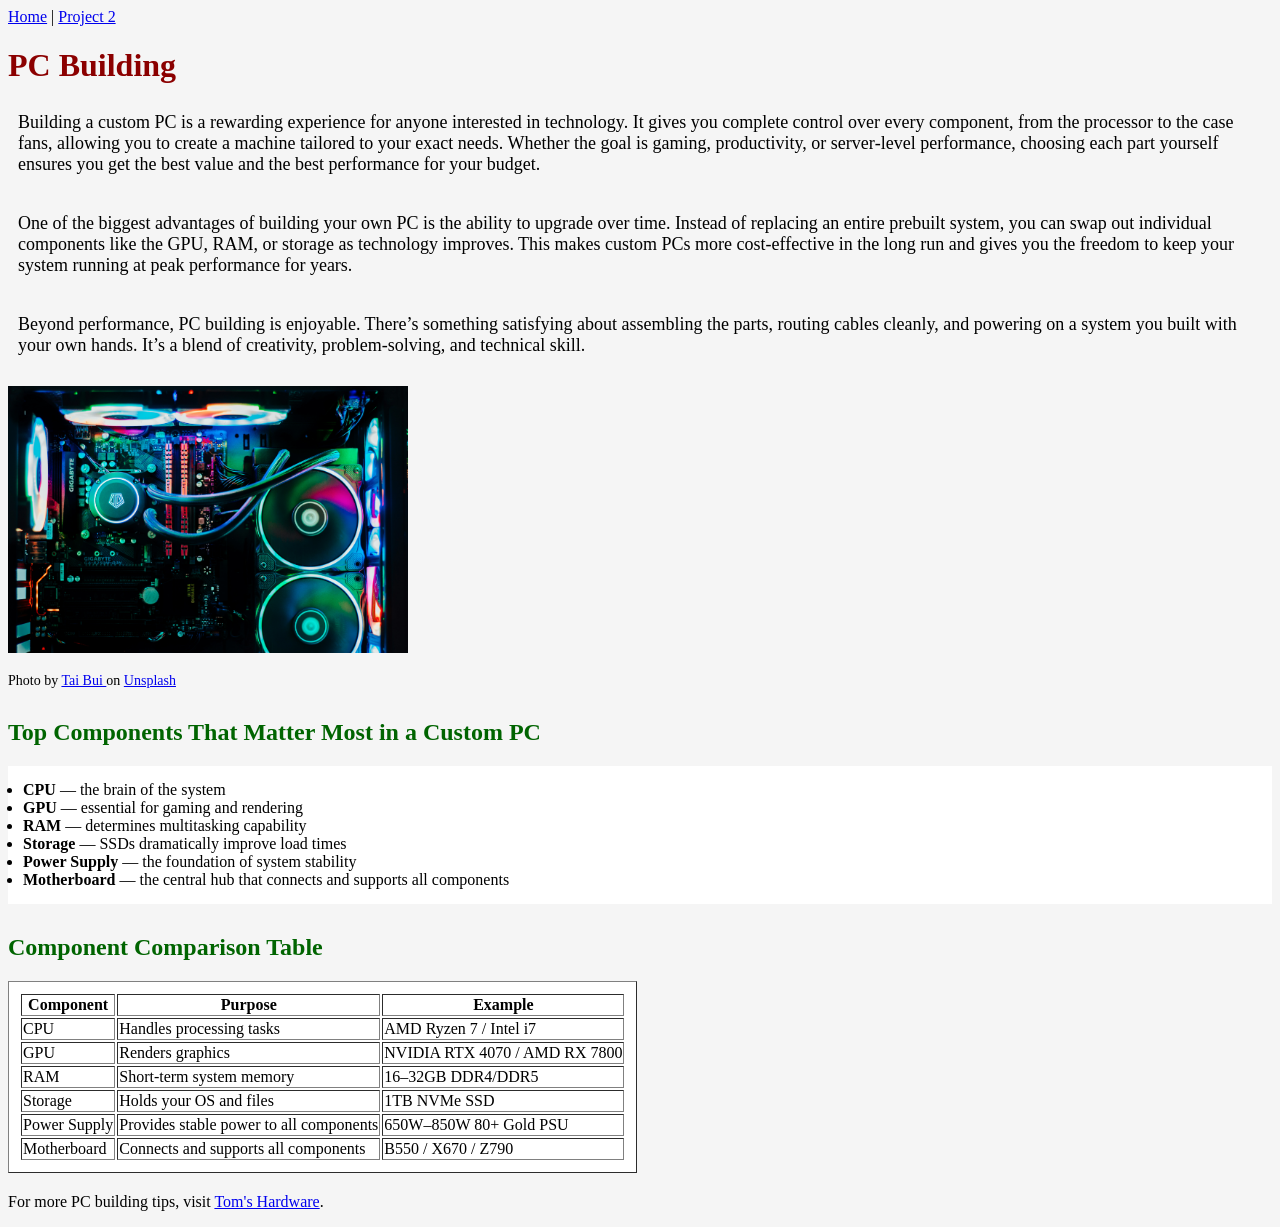
==== html/project2.html @ 6d62a560 "Added project2.html, index.html, and updated README" ====
<!DOCTYPE html>
<html lang="en">
<head>
    <meta charset="UTF-8">
    <meta name="viewport" content="width=device-width, initial-scale=1.0">
    <title>PC Building</title>
</head>
<body style="background-color: #f5f5f5;">

    <nav style="margin-bottom: 20px;">
        <a href="../index.html">Home</a> |
        <a href="project2.html">Project 2</a>
    </nav>

    <h1 style="color: darkred; font-size: 32px; margin-bottom: 10px;">PC Building</h1>

    <p style="font-size: 18px; padding: 10px;">
        Building a custom PC is a rewarding experience for anyone interested in technology. 
        It gives you complete control over every component, from the processor to the case fans, 
        allowing you to create a machine tailored to your exact needs. Whether the goal is gaming, 
        productivity, or server‑level performance, choosing each part yourself ensures you get the 
        best value and the best performance for your budget.
    </p>

    <p style="font-size: 18px; padding: 10px; margin-top: 10px;">
        One of the biggest advantages of building your own PC is the ability to upgrade over time. 
        Instead of replacing an entire prebuilt system, you can swap out individual components like 
        the GPU, RAM, or storage as technology improves. This makes custom PCs more cost‑effective 
        in the long run and gives you the freedom to keep your system running at peak performance 
        for years.
    </p>

    <p style="font-size: 18px; padding: 10px; margin-top: 10px;">
        Beyond performance, PC building is enjoyable. There’s something satisfying about assembling 
        the parts, routing cables cleanly, and powering on a system you built with your own hands. 
        It’s a blend of creativity, problem‑solving, and technical skill.
    </p>

    <img src="tai-bui-Q-xGz9NOVOE-unsplash.jpg" 
         alt="Close-up of a computer motherboard" 
         width="400"
         style="display: block; margin: 20px 0;">

    <p style="font-size: 14px;">
        Photo by 
        <a href="https://unsplash.com/@agforl24?utm_source=unsplash&utm_medium=referral&utm_content=creditCopyText">
            Tai Bui
        </a> 
        on 
        <a href="https://unsplash.com/photos/a-close-up-of-a-computer-motherboard-in-a-dark-room-Q-xGz9NOVOE?utm_source=unsplash&utm_medium=referral&utm_content=creditCopyText">
            Unsplash
        </a>
    </p>

    <h2 style="color: darkgreen; margin-top: 30px;">Top Components That Matter Most in a Custom PC</h2>
    <ul style="background-color: #ffffff; padding: 15px; margin: 10px 0;">
        <li><strong>CPU</strong> — the brain of the system</li>
        <li><strong>GPU</strong> — essential for gaming and rendering</li>
        <li><strong>RAM</strong> — determines multitasking capability</li>
        <li><strong>Storage</strong> — SSDs dramatically improve load times</li>
        <li><strong>Power Supply</strong> — the foundation of system stability</li>
        <li><strong>Motherboard</strong> — the central hub that connects and supports all components</li>
    </ul>

    <h2 style="color: darkgreen; margin-top: 30px;">Component Comparison Table</h2>
    <table border="1" style="background-color: #ffffff; padding: 10px; margin-top: 10px;">
        <tr>
            <th>Component</th>
            <th>Purpose</th>
            <th>Example</th>
        </tr>
        <tr>
            <td>CPU</td>
            <td>Handles processing tasks</td>
            <td>AMD Ryzen 7 / Intel i7</td>
        </tr>
        <tr>
            <td>GPU</td>
            <td>Renders graphics</td>
            <td>NVIDIA RTX 4070 / AMD RX 7800</td>
        </tr>
        <tr>
            <td>RAM</td>
            <td>Short‑term system memory</td>
            <td>16–32GB DDR4/DDR5</td>
        </tr>
        <tr>
            <td>Storage</td>
            <td>Holds your OS and files</td>
            <td>1TB NVMe SSD</td>
        </tr>
        <tr>
            <td>Power Supply</td>
            <td>Provides stable power to all components</td>
            <td>650W–850W 80+ Gold PSU</td>
        </tr>
        <tr>
            <td>Motherboard</td>
            <td>Connects and supports all components</td>
            <td>B550 / X670 / Z790</td>
        </tr>
    </table>

    <p style="margin-top: 20px;">
        For more PC building tips, visit 
        <a href="https://www.tomshardware.com">Tom's Hardware</a>.
    </p>

</body>
</html>
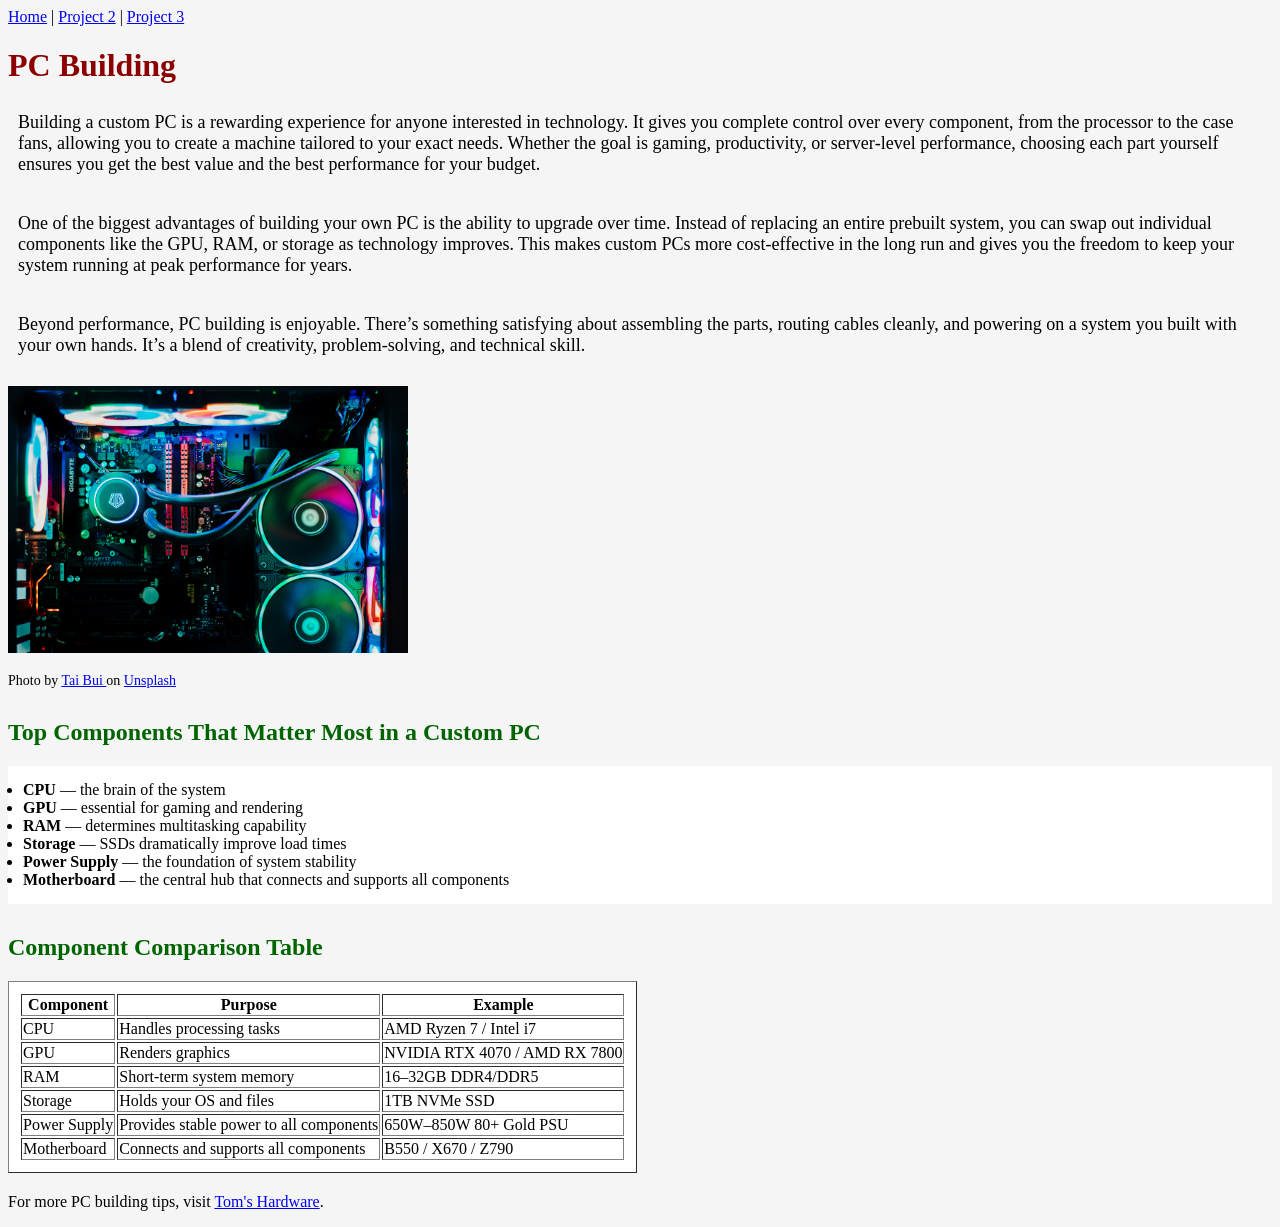
==== commit 59e22fef: "updated navigation bars" ====
--- a/html/project2.html
+++ b/html/project2.html
@@ -7,104 +7,111 @@
 </head>
 <body style="background-color: #f5f5f5;">
 
-    <nav style="margin-bottom: 20px;">
-        <a href="../index.html">Home</a> |
-        <a href="project2.html">Project 2</a>
-    </nav>
+    <header>
+        <nav style="margin-bottom: 20px;">
+            <a href="../index.html">Home</a> |
+            <a href="project2.html">Project 2</a> |
+            <a href="project3.html">Project 3</a>
+        </nav>
+    </header>
 
-    <h1 style="color: darkred; font-size: 32px; margin-bottom: 10px;">PC Building</h1>
+    <main>
 
-    <p style="font-size: 18px; padding: 10px;">
-        Building a custom PC is a rewarding experience for anyone interested in technology. 
-        It gives you complete control over every component, from the processor to the case fans, 
-        allowing you to create a machine tailored to your exact needs. Whether the goal is gaming, 
-        productivity, or server‑level performance, choosing each part yourself ensures you get the 
-        best value and the best performance for your budget.
-    </p>
+        <h1 style="color: darkred; font-size: 32px; margin-bottom: 10px;">PC Building</h1>
 
-    <p style="font-size: 18px; padding: 10px; margin-top: 10px;">
-        One of the biggest advantages of building your own PC is the ability to upgrade over time. 
-        Instead of replacing an entire prebuilt system, you can swap out individual components like 
-        the GPU, RAM, or storage as technology improves. This makes custom PCs more cost‑effective 
-        in the long run and gives you the freedom to keep your system running at peak performance 
-        for years.
-    </p>
+        <p style="font-size: 18px; padding: 10px;">
+            Building a custom PC is a rewarding experience for anyone interested in technology. 
+            It gives you complete control over every component, from the processor to the case fans, 
+            allowing you to create a machine tailored to your exact needs. Whether the goal is gaming, 
+            productivity, or server‑level performance, choosing each part yourself ensures you get the 
+            best value and the best performance for your budget.
+        </p>
 
-    <p style="font-size: 18px; padding: 10px; margin-top: 10px;">
-        Beyond performance, PC building is enjoyable. There’s something satisfying about assembling 
-        the parts, routing cables cleanly, and powering on a system you built with your own hands. 
-        It’s a blend of creativity, problem‑solving, and technical skill.
-    </p>
+        <p style="font-size: 18px; padding: 10px; margin-top: 10px;">
+            One of the biggest advantages of building your own PC is the ability to upgrade over time. 
+            Instead of replacing an entire prebuilt system, you can swap out individual components like 
+            the GPU, RAM, or storage as technology improves. This makes custom PCs more cost‑effective 
+            in the long run and gives you the freedom to keep your system running at peak performance 
+            for years.
+        </p>
 
-    <img src="tai-bui-Q-xGz9NOVOE-unsplash.jpg" 
-         alt="Close-up of a computer motherboard" 
-         width="400"
-         style="display: block; margin: 20px 0;">
+        <p style="font-size: 18px; padding: 10px; margin-top: 10px;">
+            Beyond performance, PC building is enjoyable. There’s something satisfying about assembling 
+            the parts, routing cables cleanly, and powering on a system you built with your own hands. 
+            It’s a blend of creativity, problem‑solving, and technical skill.
+        </p>
 
-    <p style="font-size: 14px;">
-        Photo by 
-        <a href="https://unsplash.com/@agforl24?utm_source=unsplash&utm_medium=referral&utm_content=creditCopyText">
-            Tai Bui
-        </a> 
-        on 
-        <a href="https://unsplash.com/photos/a-close-up-of-a-computer-motherboard-in-a-dark-room-Q-xGz9NOVOE?utm_source=unsplash&utm_medium=referral&utm_content=creditCopyText">
-            Unsplash
-        </a>
-    </p>
+        <img src="tai-bui-Q-xGz9NOVOE-unsplash.jpg" 
+             alt="Close-up of a computer motherboard" 
+             width="400"
+             style="display: block; margin: 20px 0;">
 
-    <h2 style="color: darkgreen; margin-top: 30px;">Top Components That Matter Most in a Custom PC</h2>
-    <ul style="background-color: #ffffff; padding: 15px; margin: 10px 0;">
-        <li><strong>CPU</strong> — the brain of the system</li>
-        <li><strong>GPU</strong> — essential for gaming and rendering</li>
-        <li><strong>RAM</strong> — determines multitasking capability</li>
-        <li><strong>Storage</strong> — SSDs dramatically improve load times</li>
-        <li><strong>Power Supply</strong> — the foundation of system stability</li>
-        <li><strong>Motherboard</strong> — the central hub that connects and supports all components</li>
-    </ul>
+        <p style="font-size: 14px;">
+            Photo by 
+            <a href="https://unsplash.com/@agforl24?utm_source=unsplash&utm_medium=referral&utm_content=creditCopyText">
+                Tai Bui
+            </a> 
+            on 
+            <a href="https://unsplash.com/photos/a-close-up-of-a-computer-motherboard-in-a-dark-room-Q-xGz9NOVOE?utm_source=unsplash&utm_medium=referral&utm_content=creditCopyText">
+                Unsplash
+            </a>
+        </p>
 
-    <h2 style="color: darkgreen; margin-top: 30px;">Component Comparison Table</h2>
-    <table border="1" style="background-color: #ffffff; padding: 10px; margin-top: 10px;">
-        <tr>
-            <th>Component</th>
-            <th>Purpose</th>
-            <th>Example</th>
-        </tr>
-        <tr>
-            <td>CPU</td>
-            <td>Handles processing tasks</td>
-            <td>AMD Ryzen 7 / Intel i7</td>
-        </tr>
-        <tr>
-            <td>GPU</td>
-            <td>Renders graphics</td>
-            <td>NVIDIA RTX 4070 / AMD RX 7800</td>
-        </tr>
-        <tr>
-            <td>RAM</td>
-            <td>Short‑term system memory</td>
-            <td>16–32GB DDR4/DDR5</td>
-        </tr>
-        <tr>
-            <td>Storage</td>
-            <td>Holds your OS and files</td>
-            <td>1TB NVMe SSD</td>
-        </tr>
-        <tr>
-            <td>Power Supply</td>
-            <td>Provides stable power to all components</td>
-            <td>650W–850W 80+ Gold PSU</td>
-        </tr>
-        <tr>
-            <td>Motherboard</td>
-            <td>Connects and supports all components</td>
-            <td>B550 / X670 / Z790</td>
-        </tr>
-    </table>
+        <h2 style="color: darkgreen; margin-top: 30px;">Top Components That Matter Most in a Custom PC</h2>
+        <ul style="background-color: #ffffff; padding: 15px; margin: 10px 0;">
+            <li><strong>CPU</strong> — the brain of the system</li>
+            <li><strong>GPU</strong> — essential for gaming and rendering</li>
+            <li><strong>RAM</strong> — determines multitasking capability</li>
+            <li><strong>Storage</strong> — SSDs dramatically improve load times</li>
+            <li><strong>Power Supply</strong> — the foundation of system stability</li>
+            <li><strong>Motherboard</strong> — the central hub that connects and supports all components</li>
+        </ul>
 
-    <p style="margin-top: 20px;">
-        For more PC building tips, visit 
-        <a href="https://www.tomshardware.com">Tom's Hardware</a>.
-    </p>
+        <h2 style="color: darkgreen; margin-top: 30px;">Component Comparison Table</h2>
+        <table border="1" style="background-color: #ffffff; padding: 10px; margin-top: 10px;">
+            <tr>
+                <th>Component</th>
+                <th>Purpose</th>
+                <th>Example</th>
+            </tr>
+            <tr>
+                <td>CPU</td>
+                <td>Handles processing tasks</td>
+                <td>AMD Ryzen 7 / Intel i7</td>
+            </tr>
+            <tr>
+                <td>GPU</td>
+                <td>Renders graphics</td>
+                <td>NVIDIA RTX 4070 / AMD RX 7800</td>
+            </tr>
+            <tr>
+                <td>RAM</td>
+                <td>Short‑term system memory</td>
+                <td>16–32GB DDR4/DDR5</td>
+            </tr>
+            <tr>
+                <td>Storage</td>
+                <td>Holds your OS and files</td>
+                <td>1TB NVMe SSD</td>
+            </tr>
+            <tr>
+                <td>Power Supply</td>
+                <td>Provides stable power to all components</td>
+                <td>650W–850W 80+ Gold PSU</td>
+            </tr>
+            <tr>
+                <td>Motherboard</td>
+                <td>Connects and supports all components</td>
+                <td>B550 / X670 / Z790</td>
+            </tr>
+        </table>
+
+        <p style="margin-top: 20px;">
+            For more PC building tips, visit 
+            <a href="https://www.tomshardware.com">Tom's Hardware</a>.
+        </p>
+
+    </main>
 
 </body>
-</html>+</html>
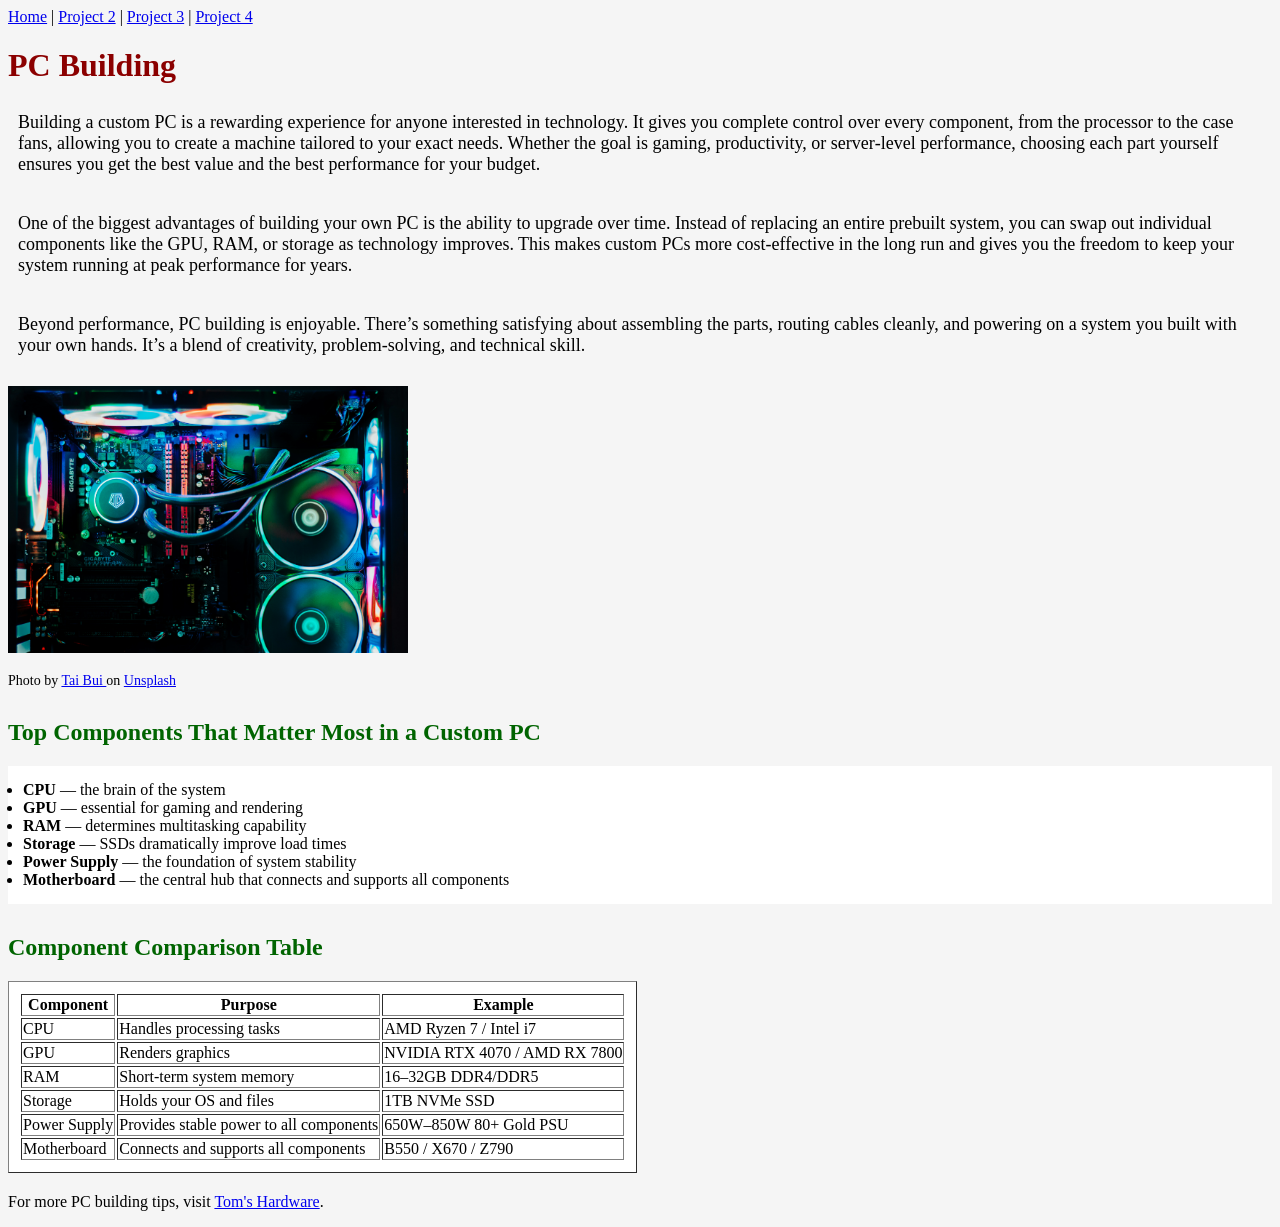
==== commit b94e4845: "Created project4" ====
--- a/html/project2.html
+++ b/html/project2.html
@@ -11,7 +11,8 @@
         <nav style="margin-bottom: 20px;">
             <a href="../index.html">Home</a> |
             <a href="project2.html">Project 2</a> |
-            <a href="project3.html">Project 3</a>
+            <a href="project3.html">Project 3</a> |
+            <a href="../Project4/project4.html">Project 4</a>
         </nav>
     </header>
 
@@ -41,7 +42,7 @@
             It’s a blend of creativity, problem‑solving, and technical skill.
         </p>
 
-        <img src="tai-bui-Q-xGz9NOVOE-unsplash.jpg" 
+        <img src="../images/tai-bui-Q-xGz9NOVOE-unsplash.jpg" 
              alt="Close-up of a computer motherboard" 
              width="400"
              style="display: block; margin: 20px 0;">
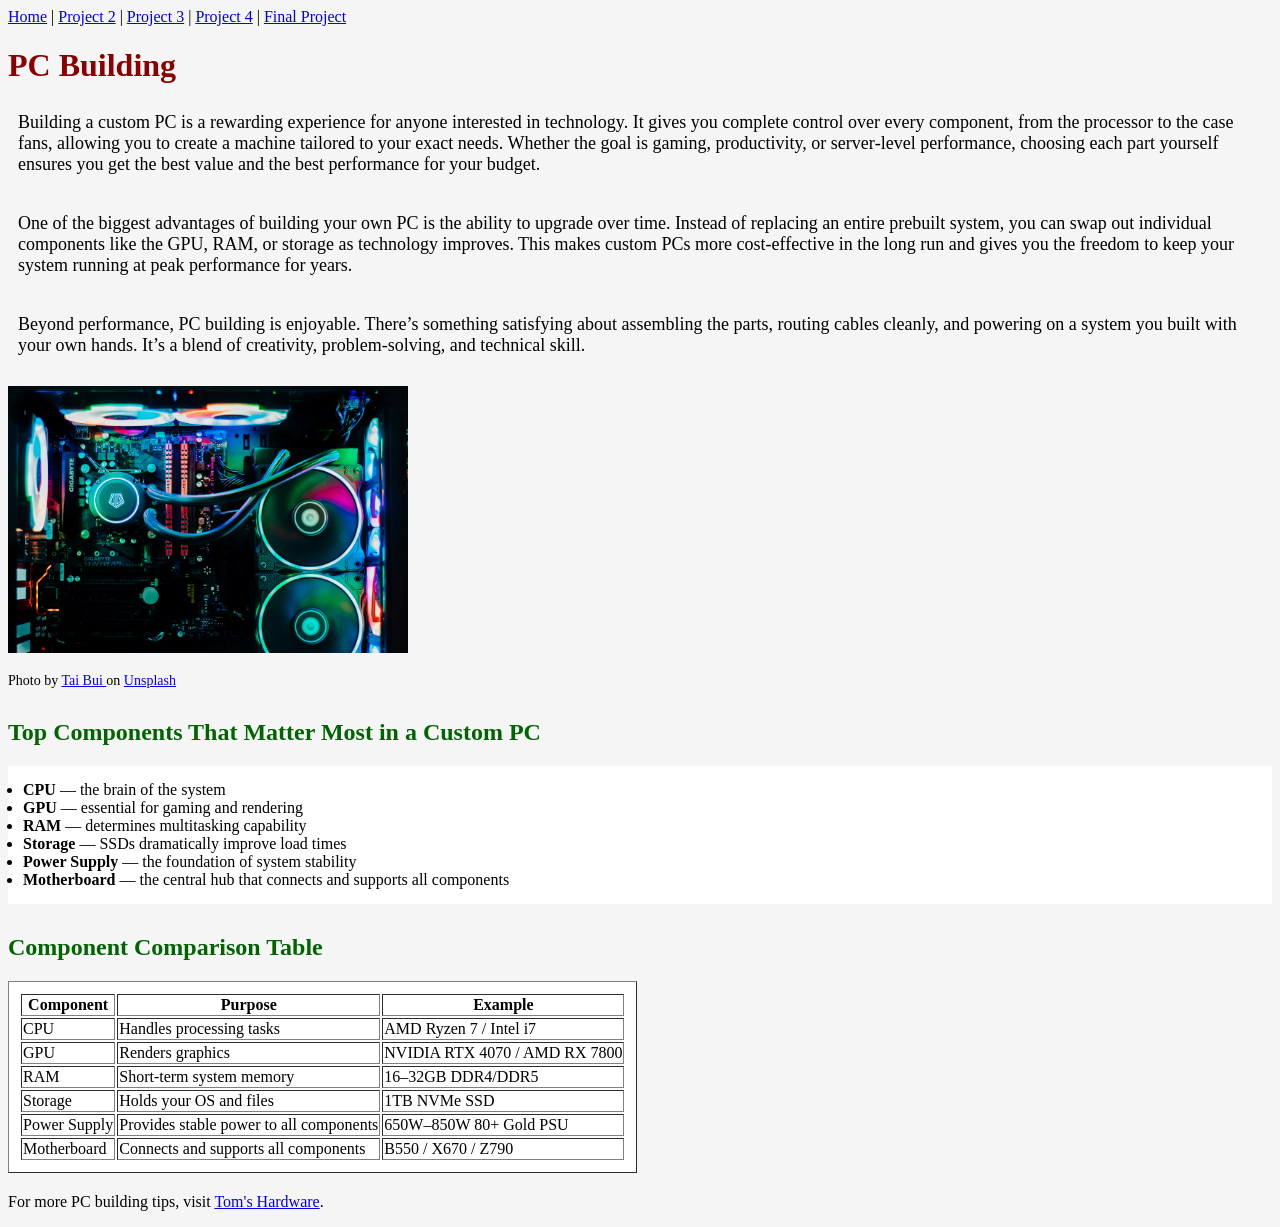
==== commit 413267a8: "Added final project links to all projects" ====
--- a/html/project2.html
+++ b/html/project2.html
@@ -12,7 +12,8 @@
             <a href="../index.html">Home</a> |
             <a href="project2.html">Project 2</a> |
             <a href="project3.html">Project 3</a> |
-            <a href="../Project4/project4.html">Project 4</a>
+            <a href="../Project4/project4.html">Project 4</a> |
+            <a href="../final/index.html">Final Project</a>
         </nav>
     </header>
 
